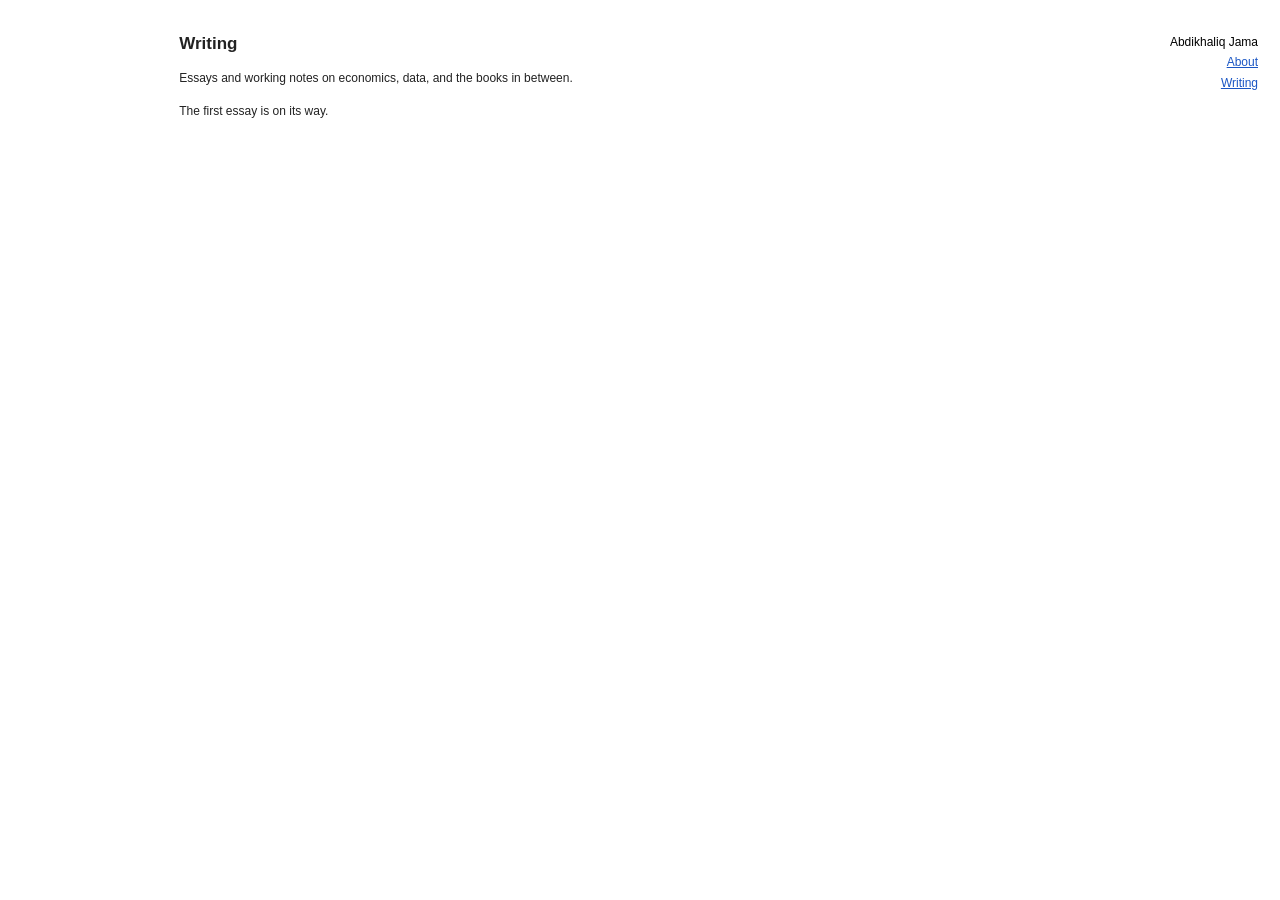
==== blog.html @ 8a7cc523 "Update blog.html" ====
<!DOCTYPE html>
<html lang="en">
<head>
    <meta charset="UTF-8">
    <meta name="viewport" content="width=device-width, initial-scale=1.0">
    <title>Writing | Abdikhaliq Mohamed</title>
    <link rel="icon" type="image/png" href="favicon.png">

    <style>
        body {
            margin: 0;
            background: #fff;
            color: #222;
            font-family: "Helvetica Neue", Helvetica, Arial, sans-serif;
            font-size: 12px;
            line-height: 1.4;
        }

        a { color: #1a56c4; }
        a:hover { color: #0f3a8a; }

        /* Menu: name and links, top right */
        .menu {
            position: absolute;
            top: 32px;
            right: 22px;
            text-align: right;
            line-height: 1.7;
        }
        .menu span { display: block; color: #000; }
        .menu a { display: block; }

        /* Text column */
        main {
            max-width: 450px;
            margin: 32px 0 90px clamp(20px, 14vw, 182px);
        }

        h1 { margin: 0 0 14px; font-size: 17px; font-weight: 700; }
        main p { margin: 0 0 16px; }

        ul.posts { margin: 0; padding-left: 24px; }
        ul.posts li { margin: 0 0 10px; }
        ul.posts .date { color: #777; font-size: 15px; }

        @media (max-width: 700px) {
            .menu { position: static; text-align: left; display: flex; flex-wrap: wrap; gap: 6px 16px; padding: 20px 20px 0; }
            .menu span { width: 100%; }
            .menu a { display: inline; }
            main { margin: 24px 20px 60px; }
        }
    </style>
</head>

<body>

    <div class="menu">
        <span>Abdikhaliq Jama</span>
        <a href="index.html">About</a>
        <a href="blog.html">Writing</a>
    </div>

    <main>
        <h1>Writing</h1>

        <p>Essays and working notes on economics, data, and the books in between.</p>

        <!-- Delete this paragraph when you publish your first post -->
        <p>The first essay is on its way.</p>

        <!-- When you have posts, remove the paragraph above and un-comment this list.
             Each post is one <li>, newest first.

        <ul class="posts">
            <li><a href="my-first-essay.html">Your post title</a> <span class="date">Nov 3, 2026</span></li>
        </ul>
        -->
    </main>

</body>
</html>
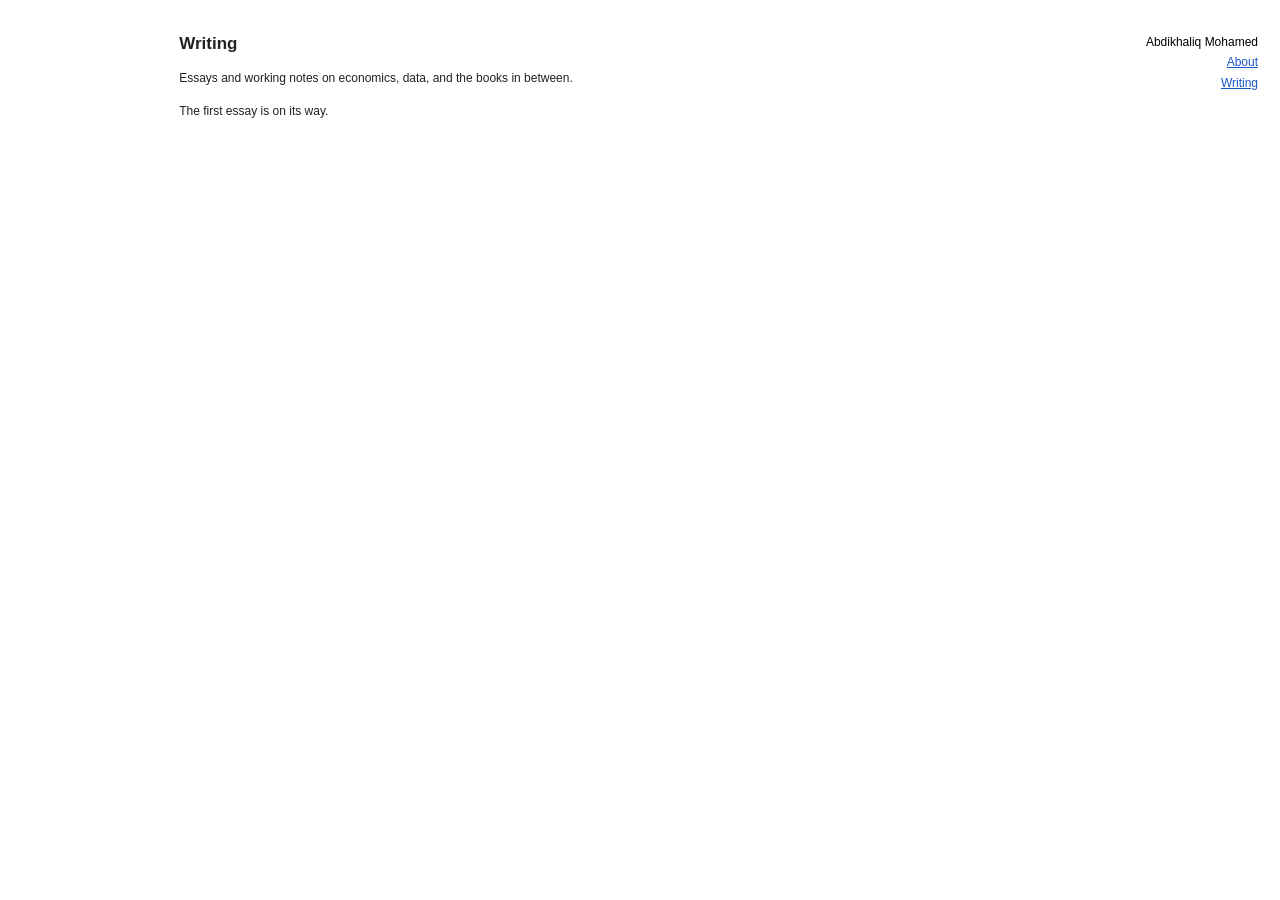
==== commit 4846389e: "Update blog.html" ====
--- a/blog.html
+++ b/blog.html
@@ -55,7 +55,7 @@
 <body>
 
     <div class="menu">
-        <span>Abdikhaliq Jama</span>
+        <span>Abdikhaliq Mohamed</span>
         <a href="index.html">About</a>
         <a href="blog.html">Writing</a>
     </div>
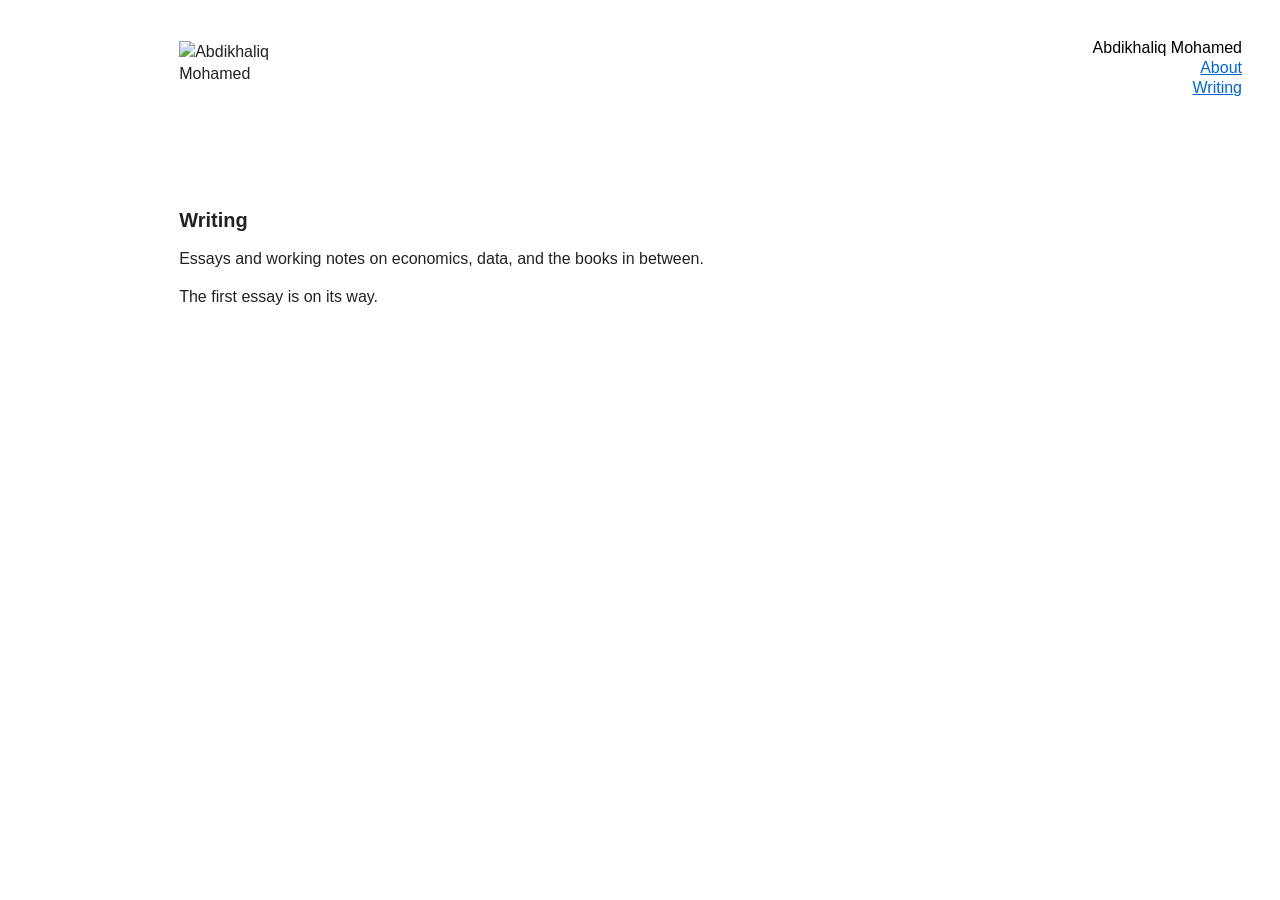
==== commit 4995c682: "Update blog.html" ====
--- a/blog.html
+++ b/blog.html
@@ -1,58 +1,136 @@
+
 <!DOCTYPE html>
 <html lang="en">
 <head>
     <meta charset="UTF-8">
     <meta name="viewport" content="width=device-width, initial-scale=1.0">
+
     <title>Writing | Abdikhaliq Mohamed</title>
     <link rel="icon" type="image/png" href="favicon.png">
 
     <style>
+        * {
+            box-sizing: border-box;
+        }
+
         body {
             margin: 0;
             background: #fff;
             color: #222;
-            font-family: "Helvetica Neue", Helvetica, Arial, sans-serif;
-            font-size: 12px;
-            line-height: 1.4;
+            font-family: Arial, Helvetica, sans-serif;
+            font-size: 16px;
+            line-height: 1.35;
         }
 
-        a { color: #1a56c4; }
-        a:hover { color: #0f3a8a; }
+        a {
+            color: #06c;
+            text-decoration: underline;
+        }
 
-        /* Menu: name and links, top right */
+        a:hover {
+            color: #004b99;
+        }
+
+        /* Top-right navigation */
+
         .menu {
             position: absolute;
-            top: 32px;
-            right: 22px;
+            top: 38px;
+            right: 38px;
             text-align: right;
-            line-height: 1.7;
-        }
-        .menu span { display: block; color: #000; }
-        .menu a { display: block; }
-
-        /* Text column */
-        main {
-            max-width: 450px;
-            margin: 32px 0 90px clamp(20px, 14vw, 182px);
+            line-height: 1.25;
         }
 
-        h1 { margin: 0 0 14px; font-size: 17px; font-weight: 700; }
-        main p { margin: 0 0 16px; }
+        .menu span {
+            display: block;
+            color: #000;
+        }
 
-        ul.posts { margin: 0; padding-left: 24px; }
-        ul.posts li { margin: 0 0 10px; }
-        ul.posts .date { color: #777; font-size: 15px; }
+        .menu a {
+            display: block;
+        }
+
+        /* Main content column */
+
+        main {
+            width: 575px;
+            max-width: calc(100% - 40px);
+            margin: 41px 0 90px 14vw;
+        }
+
+        /* Profile picture */
+
+        .profile-pic {
+            width: 150px;
+            height: 150px;
+            object-fit: cover;
+            object-position: center 25%;
+            display: block;
+            margin-bottom: 16px;
+        }
+
+        h1 {
+            font-size: 20px;
+            font-weight: 600;
+            margin: 0 0 14px;
+        }
+
+        main p {
+            margin: 0 0 16px;
+        }
+
+        ul.posts {
+            margin: 0;
+            padding-left: 24px;
+        }
+
+        ul.posts li {
+            margin-bottom: 12px;
+        }
+
+        ul.posts .date {
+            color: #777;
+            font-size: 14px;
+        }
+
+        /* Mobile layout */
 
         @media (max-width: 700px) {
-            .menu { position: static; text-align: left; display: flex; flex-wrap: wrap; gap: 6px 16px; padding: 20px 20px 0; }
-            .menu span { width: 100%; }
-            .menu a { display: inline; }
-            main { margin: 24px 20px 60px; }
+
+            .menu {
+                position: static;
+                text-align: left;
+                padding: 20px 20px 0;
+                line-height: 1.6;
+            }
+
+            .menu span {
+                margin-bottom: 4px;
+            }
+
+            .menu a {
+                display: inline-block;
+                margin-right: 12px;
+            }
+
+            main {
+                width: auto;
+                max-width: none;
+                margin: 30px 20px 60px;
+            }
+
+            .profile-pic {
+                width: 130px;
+                height: 130px;
+            }
         }
+
     </style>
 </head>
 
 <body>
+
+    <!-- Navigation -->
 
     <div class="menu">
         <span>Abdikhaliq Mohamed</span>
@@ -60,21 +138,36 @@
         <a href="blog.html">Writing</a>
     </div>
 
+    <!-- Main content -->
+
     <main>
+
+        <img
+            src="profile.jpg"
+            alt="Abdikhaliq Mohamed"
+            class="profile-pic"
+        >
+
         <h1>Writing</h1>
 
-        <p>Essays and working notes on economics, data, and the books in between.</p>
+        <p>
+            Essays and working notes on economics, data,
+            and the books in between.
+        </p>
 
-        <!-- Delete this paragraph when you publish your first post -->
         <p>The first essay is on its way.</p>
 
-        <!-- When you have posts, remove the paragraph above and un-comment this list.
-             Each post is one <li>, newest first.
+        <!-- Add published essays here -->
 
+        <!--
         <ul class="posts">
-            <li><a href="my-first-essay.html">Your post title</a> <span class="date">Nov 3, 2026</span></li>
+            <li>
+                <a href="my-first-essay.html">Your post title</a>
+                <span class="date">Nov 3, 2026</span>
+            </li>
         </ul>
         -->
+
     </main>
 
 </body>
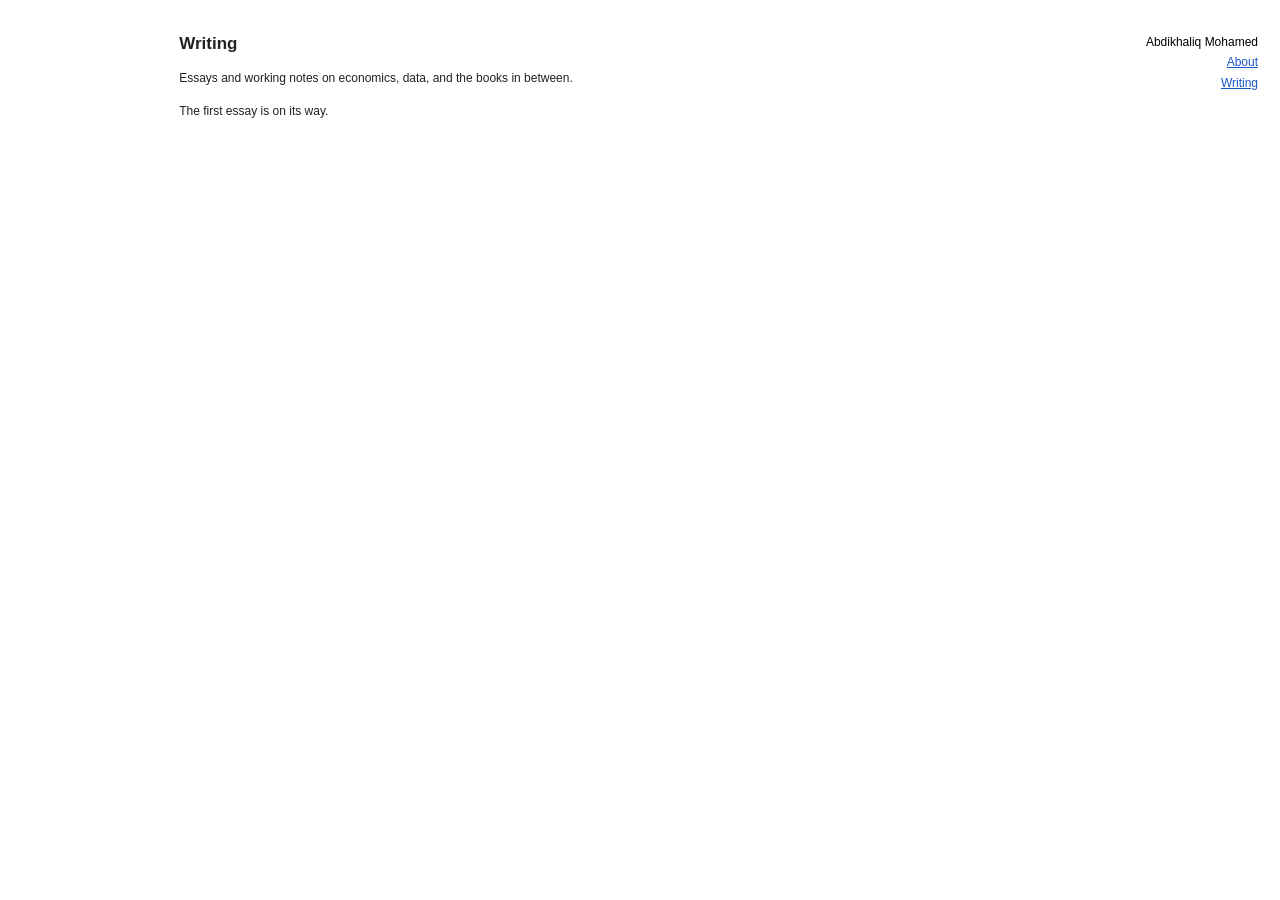
==== commit 7c1ebd89: "Update blog.html" ====
--- a/blog.html
+++ b/blog.html
@@ -1,136 +1,58 @@
-
 <!DOCTYPE html>
 <html lang="en">
 <head>
     <meta charset="UTF-8">
     <meta name="viewport" content="width=device-width, initial-scale=1.0">
-
     <title>Writing | Abdikhaliq Mohamed</title>
     <link rel="icon" type="image/png" href="favicon.png">
 
     <style>
-        * {
-            box-sizing: border-box;
-        }
-
         body {
             margin: 0;
             background: #fff;
             color: #222;
-            font-family: Arial, Helvetica, sans-serif;
-            font-size: 16px;
-            line-height: 1.35;
+            font-family: "Helvetica Neue", Helvetica, Arial, sans-serif;
+            font-size: 12px;
+            line-height: 1.4;
         }
 
-        a {
-            color: #06c;
-            text-decoration: underline;
+        a { color: #1a56c4; }
+        a:hover { color: #0f3a8a; }
+
+        /* Menu: name and links, top right */
+        .menu {
+            position: absolute;
+            top: 32px;
+            right: 22px;
+            text-align: right;
+            line-height: 1.7;
+        }
+        .menu span { display: block; color: #000; }
+        .menu a { display: block; }
+
+        /* Text column */
+        main {
+            max-width: 450px;
+            margin: 32px 0 90px clamp(20px, 14vw, 182px);
         }
 
-        a:hover {
-            color: #004b99;
-        }
+        h1 { margin: 0 0 14px; font-size: 17px; font-weight: 700; }
+        main p { margin: 0 0 16px; }
 
-        /* Top-right navigation */
-
-        .menu {
-            position: absolute;
-            top: 38px;
-            right: 38px;
-            text-align: right;
-            line-height: 1.25;
-        }
-
-        .menu span {
-            display: block;
-            color: #000;
-        }
-
-        .menu a {
-            display: block;
-        }
-
-        /* Main content column */
-
-        main {
-            width: 575px;
-            max-width: calc(100% - 40px);
-            margin: 41px 0 90px 14vw;
-        }
-
-        /* Profile picture */
-
-        .profile-pic {
-            width: 150px;
-            height: 150px;
-            object-fit: cover;
-            object-position: center 25%;
-            display: block;
-            margin-bottom: 16px;
-        }
-
-        h1 {
-            font-size: 20px;
-            font-weight: 600;
-            margin: 0 0 14px;
-        }
-
-        main p {
-            margin: 0 0 16px;
-        }
-
-        ul.posts {
-            margin: 0;
-            padding-left: 24px;
-        }
-
-        ul.posts li {
-            margin-bottom: 12px;
-        }
-
-        ul.posts .date {
-            color: #777;
-            font-size: 14px;
-        }
-
-        /* Mobile layout */
+        ul.posts { margin: 0; padding-left: 24px; }
+        ul.posts li { margin: 0 0 10px; }
+        ul.posts .date { color: #777; font-size: 15px; }
 
         @media (max-width: 700px) {
-
-            .menu {
-                position: static;
-                text-align: left;
-                padding: 20px 20px 0;
-                line-height: 1.6;
-            }
-
-            .menu span {
-                margin-bottom: 4px;
-            }
-
-            .menu a {
-                display: inline-block;
-                margin-right: 12px;
-            }
-
-            main {
-                width: auto;
-                max-width: none;
-                margin: 30px 20px 60px;
-            }
-
-            .profile-pic {
-                width: 130px;
-                height: 130px;
-            }
+            .menu { position: static; text-align: left; display: flex; flex-wrap: wrap; gap: 6px 16px; padding: 20px 20px 0; }
+            .menu span { width: 100%; }
+            .menu a { display: inline; }
+            main { margin: 24px 20px 60px; }
         }
-
     </style>
 </head>
 
 <body>
-
-    <!-- Navigation -->
 
     <div class="menu">
         <span>Abdikhaliq Mohamed</span>
@@ -138,36 +60,21 @@
         <a href="blog.html">Writing</a>
     </div>
 
-    <!-- Main content -->
-
     <main>
-
-        <img
-            src="profile.jpg"
-            alt="Abdikhaliq Mohamed"
-            class="profile-pic"
-        >
-
         <h1>Writing</h1>
 
-        <p>
-            Essays and working notes on economics, data,
-            and the books in between.
-        </p>
+        <p>Essays and working notes on economics, data, and the books in between.</p>
 
+        <!-- Delete this paragraph when you publish your first post -->
         <p>The first essay is on its way.</p>
 
-        <!-- Add published essays here -->
+        <!-- When you have posts, remove the paragraph above and un-comment this list.
+             Each post is one <li>, newest first.
 
-        <!--
         <ul class="posts">
-            <li>
-                <a href="my-first-essay.html">Your post title</a>
-                <span class="date">Nov 3, 2026</span>
-            </li>
+            <li><a href="my-first-essay.html">Your post title</a> <span class="date">Nov 3, 2026</span></li>
         </ul>
         -->
-
     </main>
 
 </body>
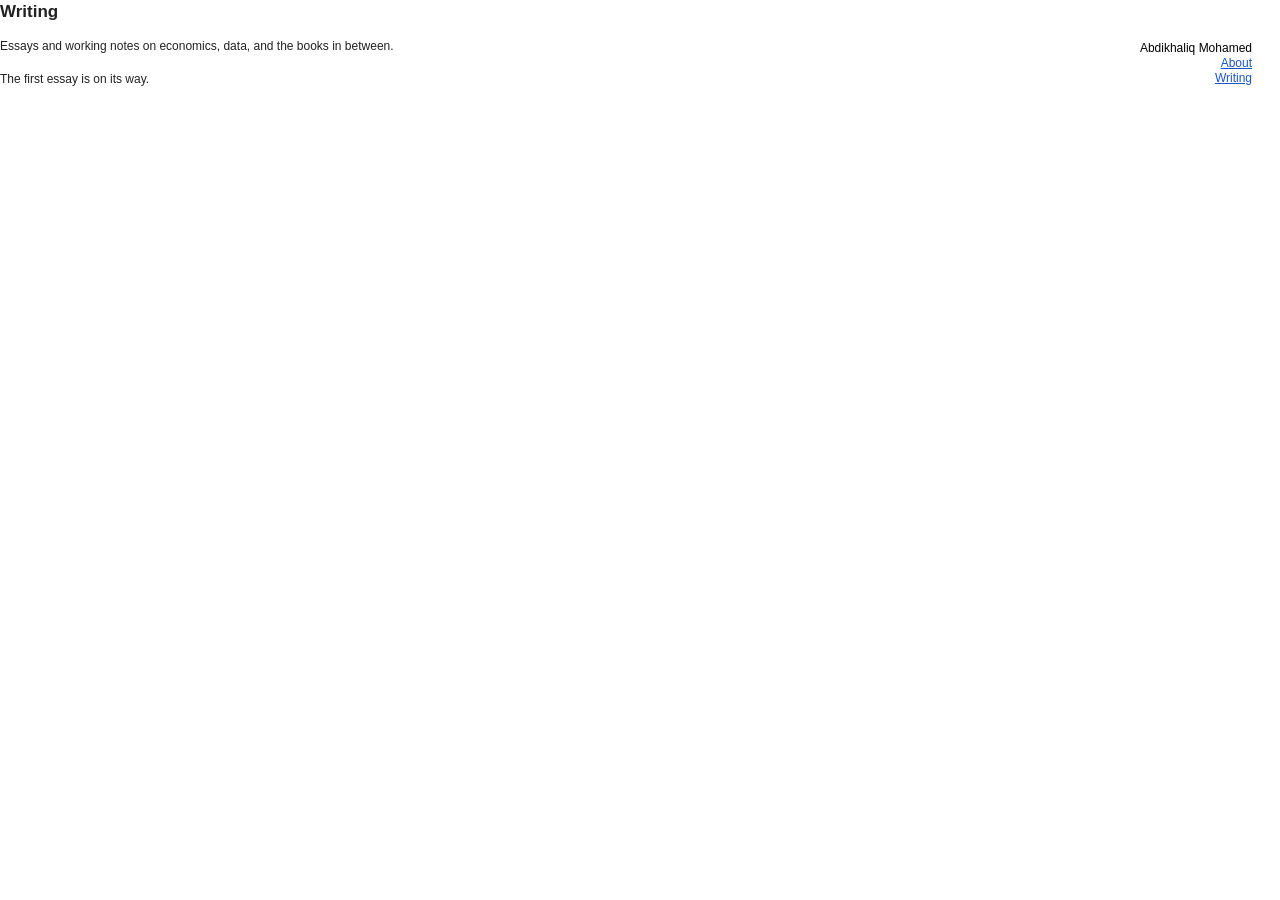
==== commit c3be718c: "Update blog.html" ====
--- a/blog.html
+++ b/blog.html
@@ -20,21 +20,45 @@
         a:hover { color: #0f3a8a; }
 
         /* Menu: name and links, top right */
-        .menu {
-            position: absolute;
-            top: 32px;
-            right: 22px;
-            text-align: right;
-            line-height: 1.7;
-        }
-        .menu span { display: block; color: #000; }
-        .menu a { display: block; }
+        
+/* Navigation: identical across all pages */
 
-        /* Text column */
-        main {
-            max-width: 450px;
-            margin: 32px 0 90px clamp(20px, 14vw, 182px);
-        }
+.menu {
+    position: absolute;
+    top: 41px;
+    right: 28px;
+    text-align: right;
+    line-height: 1.25;
+}
+
+.menu span {
+    display: block;
+    color: #000;
+}
+
+.menu a {
+    display: block;
+}
+
+/* Mobile navigation */
+
+@media (max-width: 760px) {
+    .menu {
+        position: static;
+        text-align: left;
+        padding: 20px 20px 0;
+        line-height: 1.25;
+    }
+
+    .menu span {
+        margin-bottom: 0;
+    }
+
+    .menu a {
+        display: block;
+    }
+}
+
 
         h1 { margin: 0 0 14px; font-size: 17px; font-weight: 700; }
         main p { margin: 0 0 16px; }
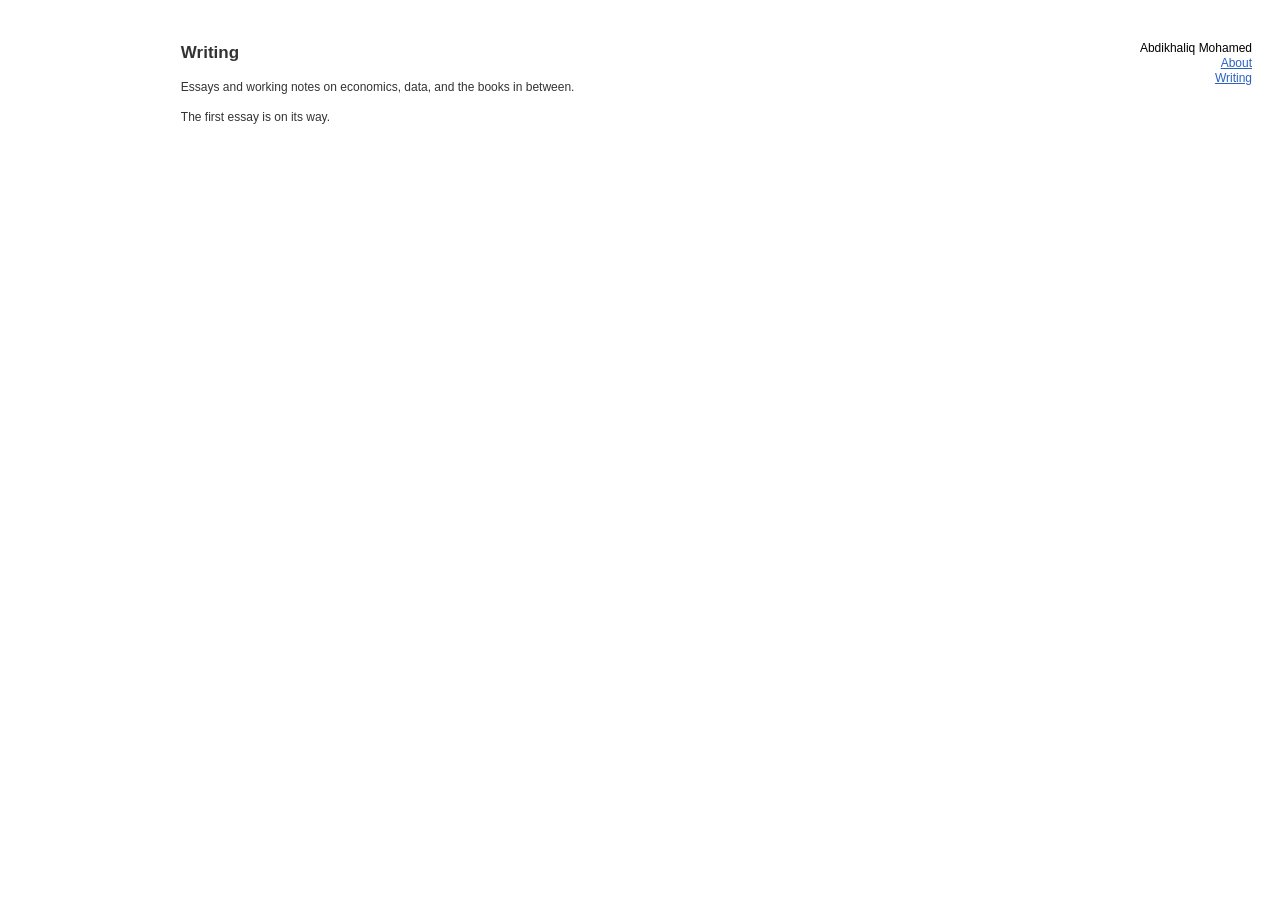
==== commit 1a8df9d9: "Update blog.html" ====
--- a/blog.html
+++ b/blog.html
@@ -3,6 +3,7 @@
 <head>
     <meta charset="UTF-8">
     <meta name="viewport" content="width=device-width, initial-scale=1.0">
+
     <title>Writing | Abdikhaliq Mohamed</title>
     <link rel="icon" type="image/png" href="favicon.png">
 
@@ -10,73 +11,106 @@
         body {
             margin: 0;
             background: #fff;
-            color: #222;
-            font-family: "Helvetica Neue", Helvetica, Arial, sans-serif;
+            color: #333;
+            font-family: Helvetica, Arial, sans-serif;
             font-size: 12px;
             line-height: 1.4;
         }
 
-        a { color: #1a56c4; }
-        a:hover { color: #0f3a8a; }
+        a {
+            color: #2b62c0;
+        }
 
-        /* Menu: name and links, top right */
-        
-/* Navigation: identical across all pages */
+        a:hover {
+            color: #0f3a8a;
+        }
 
-.menu {
-    position: absolute;
-    top: 41px;
-    right: 28px;
-    text-align: right;
-    line-height: 1.25;
-}
+        /* Navigation: identical across all pages */
 
-.menu span {
-    display: block;
-    color: #000;
-}
+        .menu {
+            position: absolute;
+            top: 41px;
+            right: 28px;
+            text-align: right;
+            line-height: 1.25;
+        }
 
-.menu a {
-    display: block;
-}
+        .menu span {
+            display: block;
+            color: #000;
+        }
 
-/* Mobile navigation */
+        .menu a {
+            display: block;
+        }
 
-@media (max-width: 760px) {
-    .menu {
-        position: static;
-        text-align: left;
-        padding: 20px 20px 0;
-        line-height: 1.25;
-    }
+        /* Main content column */
 
-    .menu span {
-        margin-bottom: 0;
-    }
+        main {
+            margin-left: 14.13vw;
+            width: 575px;
+            padding-top: 41px;
+            padding-bottom: 80px;
+        }
 
-    .menu a {
-        display: block;
-    }
-}
+        h1 {
+            margin: 0 0 14px;
+            font-size: 17px;
+            font-weight: 700;
+        }
 
+        main p {
+            margin: 13px 0;
+        }
 
-        h1 { margin: 0 0 14px; font-size: 17px; font-weight: 700; }
-        main p { margin: 0 0 16px; }
+        /* Published essays */
 
-        ul.posts { margin: 0; padding-left: 24px; }
-        ul.posts li { margin: 0 0 10px; }
-        ul.posts .date { color: #777; font-size: 15px; }
+        ul.posts {
+            margin: 0;
+            padding-left: 24px;
+        }
 
-        @media (max-width: 700px) {
-            .menu { position: static; text-align: left; display: flex; flex-wrap: wrap; gap: 6px 16px; padding: 20px 20px 0; }
-            .menu span { width: 100%; }
-            .menu a { display: inline; }
-            main { margin: 24px 20px 60px; }
+        ul.posts li {
+            margin: 0 0 10px;
         }
+
+        ul.posts .date {
+            color: #777;
+            font-size: 12px;
+        }
+
+        /* Mobile layout: identical across all pages */
+
+        @media (max-width: 760px) {
+
+            .menu {
+                position: static;
+                text-align: left;
+                padding: 20px 20px 0;
+                line-height: 1.25;
+            }
+
+            .menu span {
+                margin-bottom: 0;
+            }
+
+            .menu a {
+                display: block;
+            }
+
+            main {
+                margin: 0 20px;
+                width: auto;
+                padding-top: 25px;
+            }
+        }
+
     </style>
 </head>
 
 <body>
+
+    <!-- Navigation -->
 
     <div class="menu">
         <span>Abdikhaliq Mohamed</span>
@@ -84,21 +118,31 @@
         <a href="blog.html">Writing</a>
     </div>
 
+    <!-- Writing section -->
+
     <main>
+
         <h1>Writing</h1>
 
-        <p>Essays and working notes on economics, data, and the books in between.</p>
+        <p>
+            Essays and working notes on economics, data,
+            and the books in between.
+        </p>
 
-        <!-- Delete this paragraph when you publish your first post -->
         <p>The first essay is on its way.</p>
 
-        <!-- When you have posts, remove the paragraph above and un-comment this list.
-             Each post is one <li>, newest first.
+        <!--
+        When you publish your first essay, remove the
+        paragraph above and uncomment the list below.
 
         <ul class="posts">
-            <li><a href="my-first-essay.html">Your post title</a> <span class="date">Nov 3, 2026</span></li>
+            <li>
+                <a href="my-first-essay.html">Your post title</a>
+                <span class="date">Nov 3, 2026</span>
+            </li>
         </ul>
         -->
+
     </main>
 
 </body>
